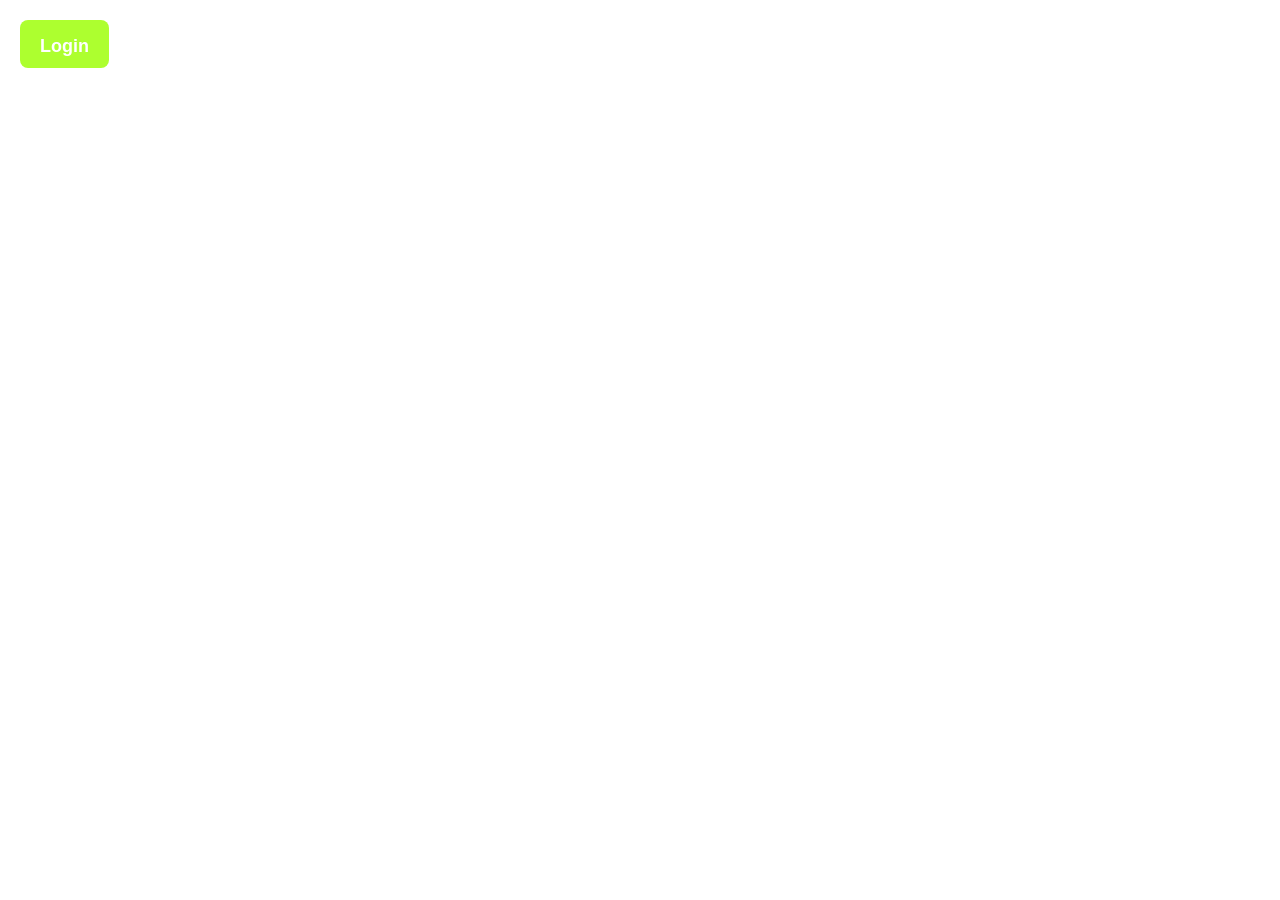
==== index.html @ 03e2a8d6 "still busy" ====
<!DOCTYPE html>
<html lang="en">
<head>
    <meta charset="UTF-8">
    <meta name="viewport" content="width=device-width, initial-scale=1.0">
    <title>CaféQuick</title>
    <style>
        body { 
            background: url("https://www.shutterstock.com/image-photo/black-paper-cup-coffee-beans-600nw-2120395832.jpg") no-repeat center center fixed; 
            background-size: cover; 
            background-position: center;
            height: 100vh; /* Full height of the viewport */
            margin: 0;
            font-family: Arial, sans-serif;
            color: white; 
            background-attachment: fixed; 
            display: flex;
            justify-content: center;
            align-items: center;
            flex-direction: column; 
        }

        
        .header {
            position: absolute;
            top: 20px;
            left: 20px;
            display: flex;
            gap: 20px;
            align-items: center; 
        }

        .header a {
            color: white;
            text-decoration: none;
            font-size: 18px;
            font-weight: bold;
        }

        .header a:hover {
            text-decoration: underline;
        }

        h1 {
            font-size: 600%;
            margin-bottom: 20px; 
        }

        .button-container {
            display: flex;
            align-items: center; 
            gap: 20px;
        }

        button {
            padding: 10px 20px;
            font-size: 24px;
            background-color: greenyellow;
            color: #333;
            border: none;
            border-radius: 8px;
            cursor: pointer;
            text-align: center;
            transition: background-color 0.3s ease;
        }

        

        button:hover {
            background-color: #f1f1f1;
        }

        button a {
            text-decoration: none;
            color: #333;
        }
    </style>
</head>
<body>
    
    <div class="header">
        <div class="button-container">
            <button>
                <a href="login.html">Login</a>
            </button>
            <a href="about.html">About Us</a>
            <a href="contact.html">Contact</a>
        </div>
    </div>

    <h1>Welcome to QuickCafe!</h1>
</body>
</html>
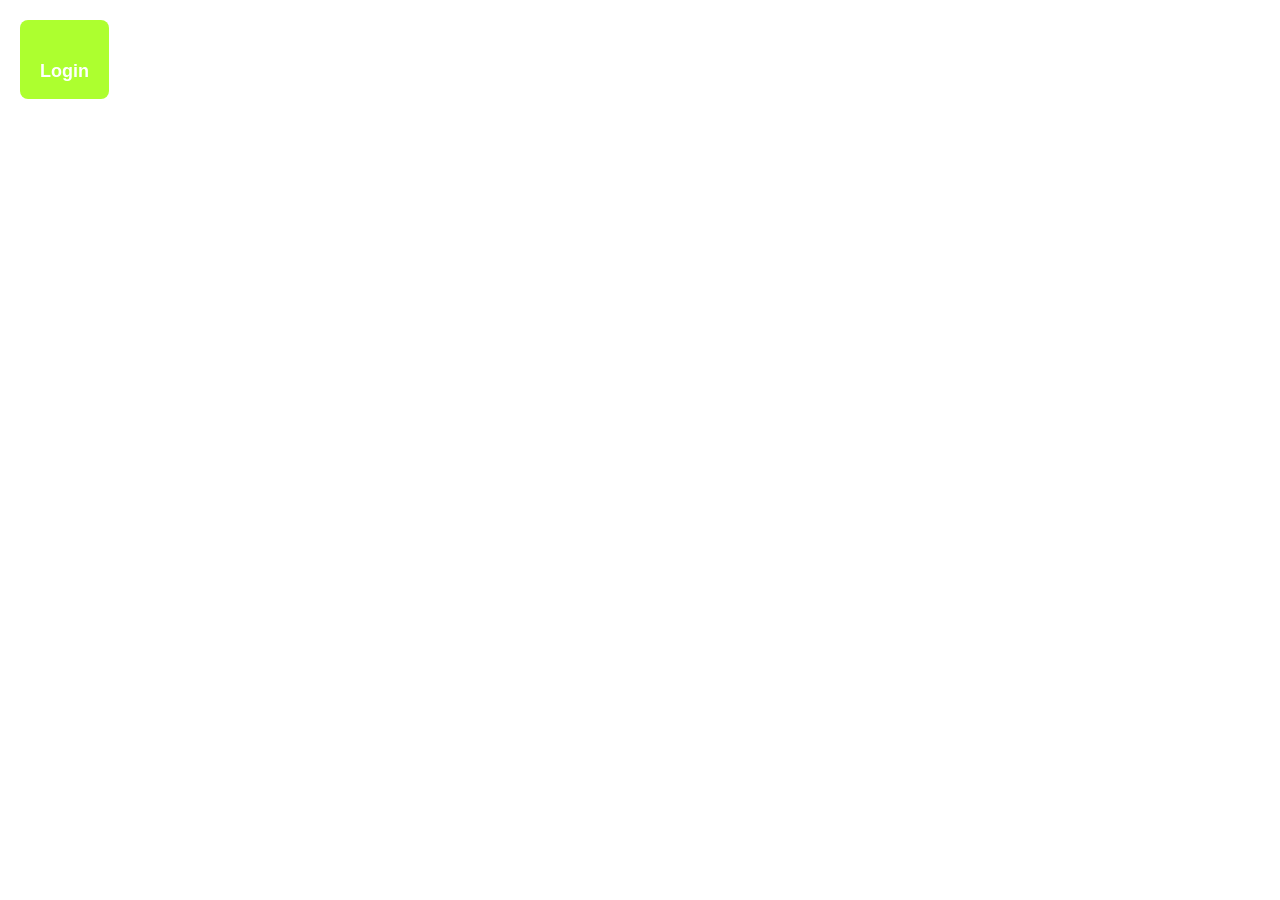
==== commit 079aab01: "still busy" ====
--- a/index.html
+++ b/index.html
@@ -1,3 +1,5 @@
+
+
 <!DOCTYPE html>
 <html lang="en">
 <head>
@@ -18,9 +20,9 @@
             justify-content: center;
             align-items: center;
             flex-direction: column; 
+            text-align: center;
         }
 
-        
         .header {
             position: absolute;
             top: 20px;
@@ -28,6 +30,7 @@
             display: flex;
             gap: 20px;
             align-items: center; 
+            flex-wrap: wrap;
         }
 
         .header a {
@@ -42,7 +45,7 @@
         }
 
         h1 {
-            font-size: 600%;
+            font-size: 6vw; /* Scaling the font size based on viewport width */
             margin-bottom: 20px; 
         }
 
@@ -50,11 +53,13 @@
             display: flex;
             align-items: center; 
             gap: 20px;
+            flex-wrap: wrap; /* Ensures buttons stack on smaller screens */
+            justify-content: center;
         }
 
         button {
             padding: 10px 20px;
-            font-size: 24px;
+            font-size: 4vw; /* Responsive button size */
             background-color: greenyellow;
             color: #333;
             border: none;
@@ -64,8 +69,6 @@
             transition: background-color 0.3s ease;
         }
 
-        
-
         button:hover {
             background-color: #f1f1f1;
         }
@@ -74,10 +77,46 @@
             text-decoration: none;
             color: #333;
         }
+
+        /* Responsive Design - Media Queries */
+        @media (max-width: 768px) {
+            h1 {
+                font-size: 10vw; /* Larger text on smaller screens */
+            }
+
+            .header {
+                top: 10px;
+                left: 10px;
+                font-size: 14px;
+            }
+
+            .button-container button {
+                font-size: 5vw; /* Adjust the button size on smaller screens */
+                padding: 12px 25px;
+            }
+
+            .header a {
+                font-size: 16px; /* Adjust header link size */
+            }
+        }
+
+        @media (max-width: 480px) {
+            .button-container {
+                gap: 10px;
+            }
+
+            .header a {
+                font-size: 14px; /* Smaller font size for links on mobile */
+            }
+
+            button {
+                padding: 8px 15px;
+                font-size: 6vw; /* Adjust font size for very small screens */
+            }
+        }
     </style>
 </head>
 <body>
-    
     <div class="header">
         <div class="button-container">
             <button>
@@ -91,4 +130,3 @@
     <h1>Welcome to QuickCafe!</h1>
 </body>
 </html>
-
